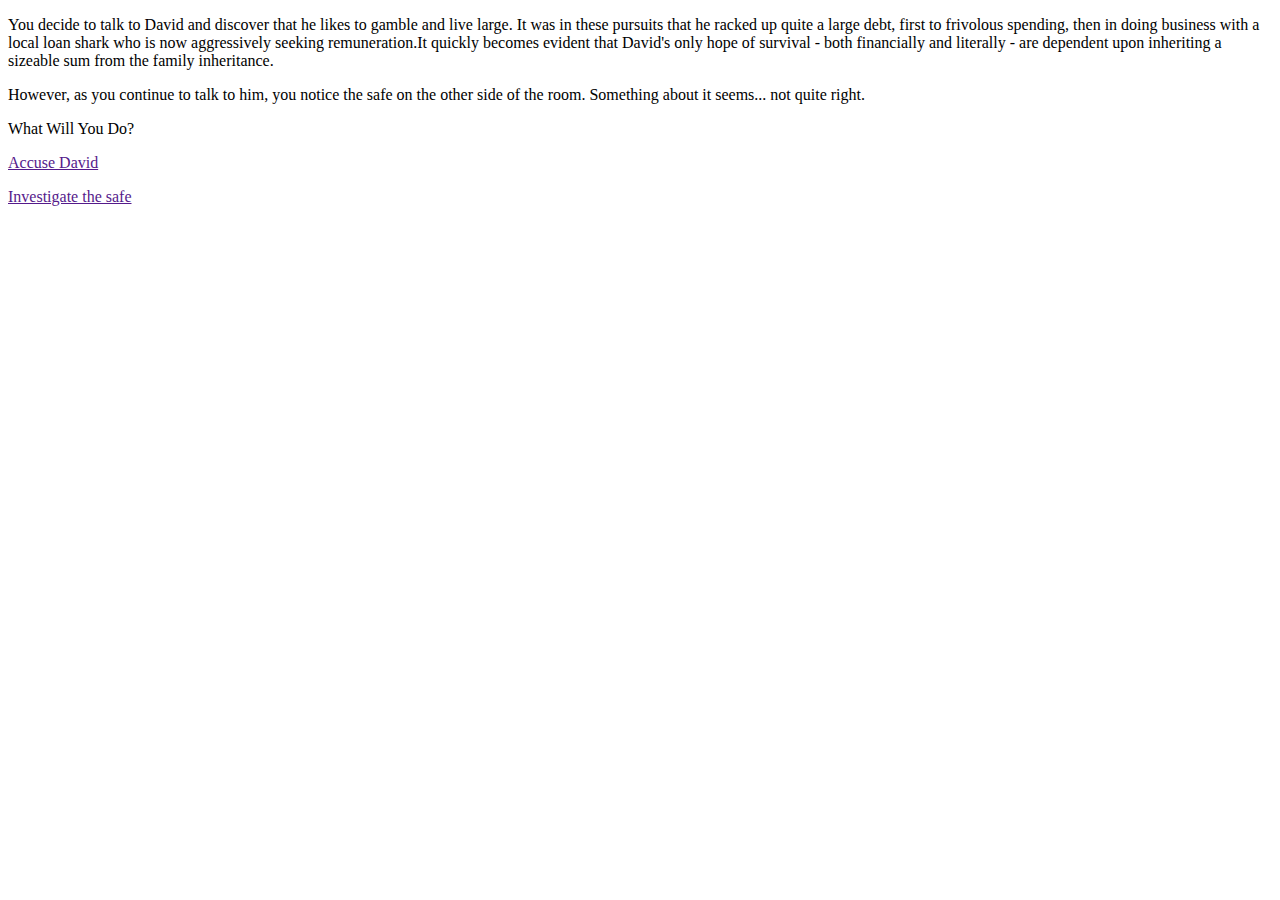
==== David/David.html @ c5d8f7bf "Add files via upload" ====
<!DOCTYPE html>
<html lang="en">
  <head>
    <meta charset="UTF-8" />
    <meta http-equiv="X-UA-Compatible" content="IE=edge" />
    <meta name="viewport" content="width=device-width, initial-scale=1.0" />
    <link rel="stylesheet" href="" />
    <title>David</title>
  </head>
  <body>
    <p>
      You decide to talk to David and discover that he likes to gamble and live
      large. It was in these pursuits that he racked up quite a large debt,
      first to frivolous spending, then in doing business with a local loan
      shark who is now aggressively seeking remuneration.It quickly becomes
      evident that David's only hope of survival - both financially and
      literally - are dependent upon inheriting a sizeable sum from the family
      inheritance.
    </p>
    <p>
      However, as you continue to talk to him, you notice the safe on the other
      side of the room. Something about it seems... not quite right.
    </p>
    <p>What Will You Do?</p>
    <p>
      <a href="">Accuse David</a>
    </p>
    <p>
      <a href="">Investigate the safe</a>
    </p>
  </body>
</html>
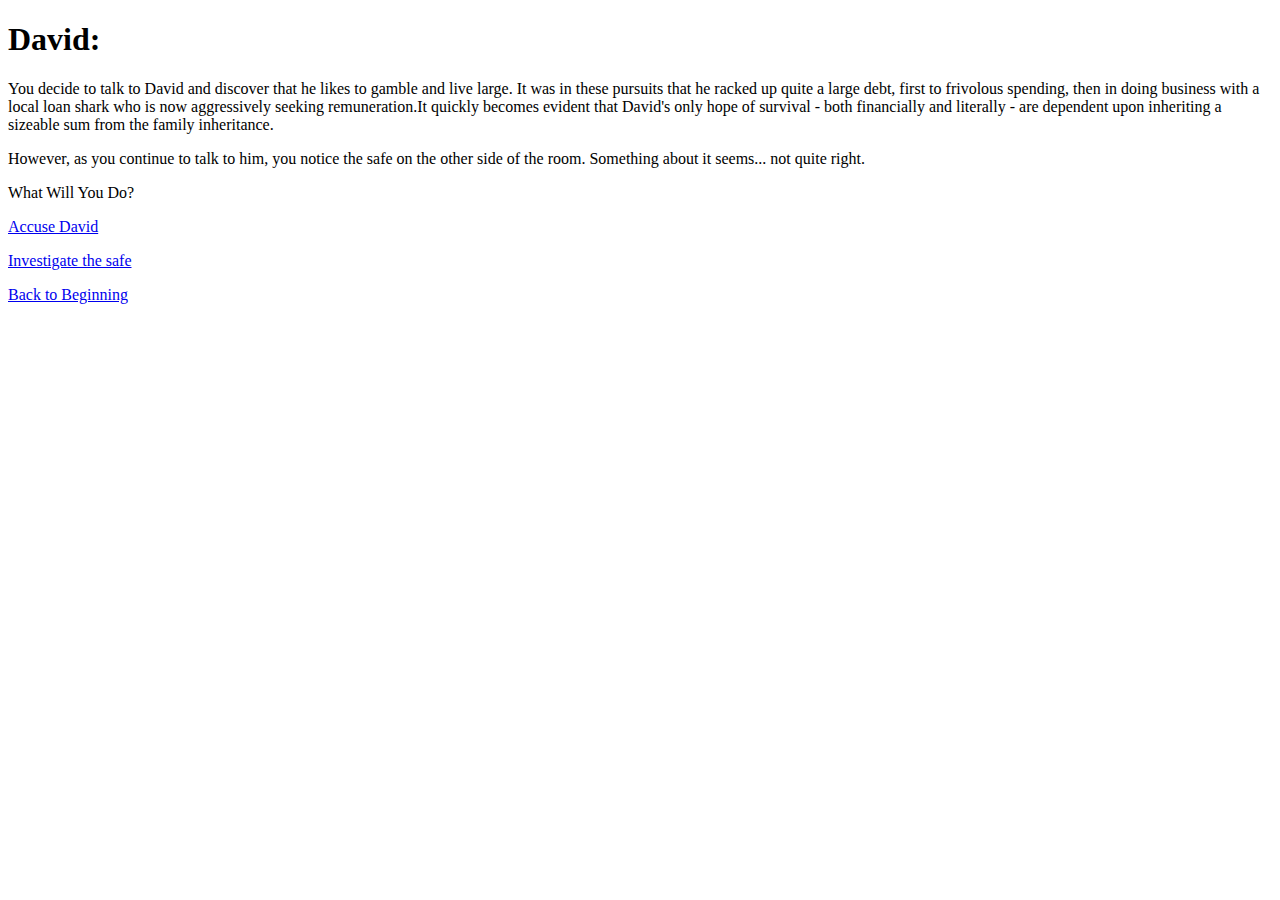
==== commit 6d39e6a9: "links, titles, edit" ====
--- a/David/David.html
+++ b/David/David.html
@@ -4,10 +4,11 @@
     <meta charset="UTF-8" />
     <meta http-equiv="X-UA-Compatible" content="IE=edge" />
     <meta name="viewport" content="width=device-width, initial-scale=1.0" />
-    <link rel="stylesheet" href="" />
+    <link rel="stylesheet" href="/CSS/style.css" />
     <title>David</title>
   </head>
   <body>
+    <h1>David:</h1>
     <p>
       You decide to talk to David and discover that he likes to gamble and live
       large. It was in these pursuits that he racked up quite a large debt,
@@ -23,10 +24,13 @@
     </p>
     <p>What Will You Do?</p>
     <p>
-      <a href="">Accuse David</a>
+      <a href="/Ending1/Ending1.html">Accuse David</a>
     </p>
     <p>
-      <a href="">Investigate the safe</a>
+      <a href="/TheSafe/TheSafe.html">Investigate the safe</a>
     </p>
+    <p>
+      <a href="/index.html">Back to Beginning</a>
+  </p>
   </body>
 </html>
--- a/CSS/style.css
+++ b/CSS/style.css
@@ -0,0 +1,42 @@
+/*Hi feel free to change in any way!*/
+
+
+body
+{
+    font-family: Cambria, Cochin, Georgia, Times, 'Times New Roman', serif;
+}
+
+
+.home-title-box{
+    border:1px solid black;
+}
+
+.home-title{
+    font-family: Cambria, Cochin, Georgia, Times, 'Times New Roman', serif;
+}
+.home-body{
+    border:1px solid black;
+}
+
+.emily-box{
+    border:1px solid grey;
+}
+.emily-title{
+    font-family: Cambria, Cochin, Georgia, Times, 'Times New Roman', serif;
+}
+
+.flee-box{
+    border:1px solid grey;
+}
+.flee-title{
+    font-family: Cambria, Cochin, Georgia, Times, 'Times New Roman', serif;
+}
+
+.argument-box{
+    border:1px solid grey;
+}
+.argument-title{
+    font-family: Cambria, Cochin, Georgia, Times, 'Times New Roman', serif;
+}
+
+
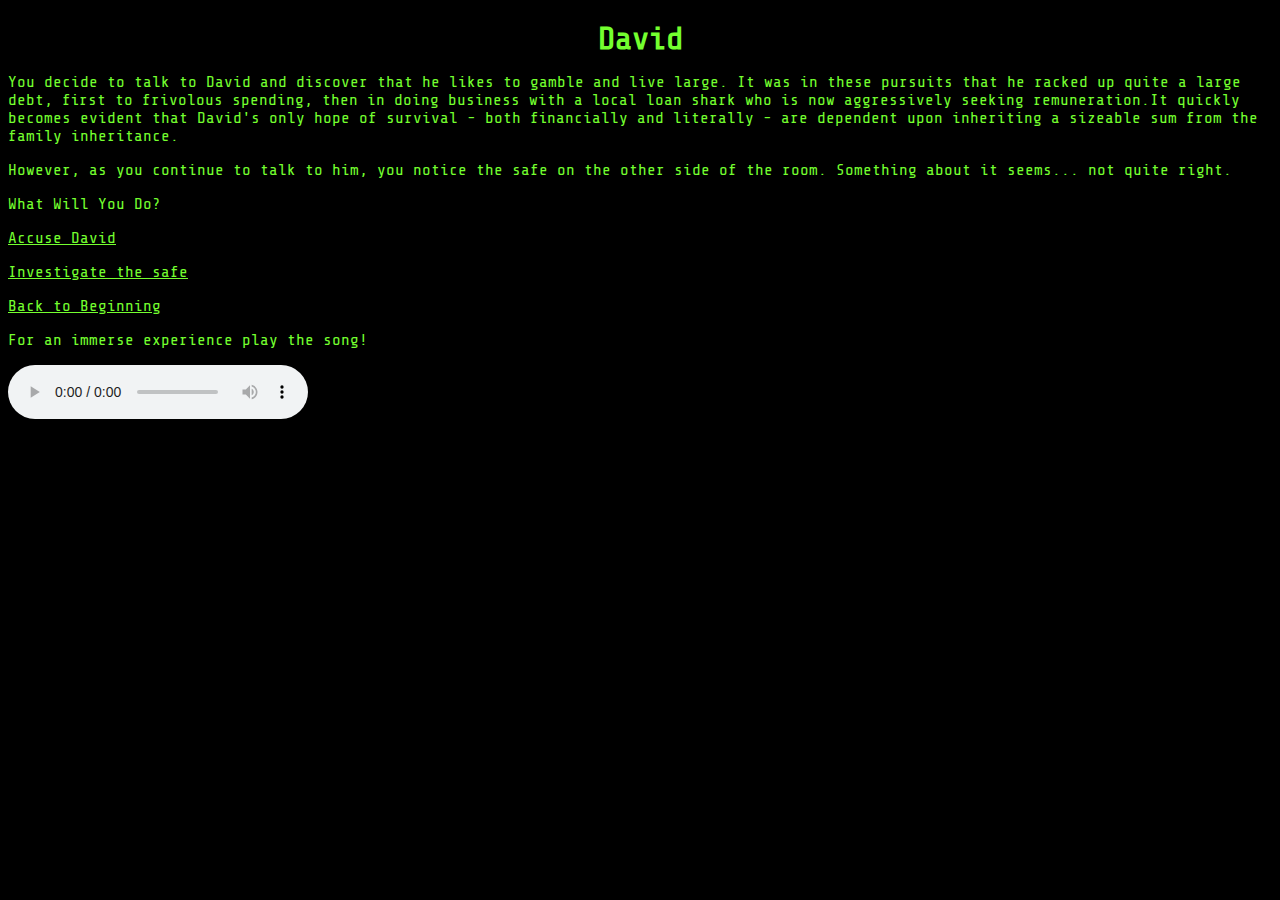
==== commit 7b138d40: "style and music added" ====
--- a/David/David.html
+++ b/David/David.html
@@ -5,10 +5,12 @@
     <meta http-equiv="X-UA-Compatible" content="IE=edge" />
     <meta name="viewport" content="width=device-width, initial-scale=1.0" />
     <link rel="stylesheet" href="/CSS/style.css" />
+    <link rel="preconnect" href="https://fonts.googleapis.com"><link rel="preconnect" href="https://fonts.gstatic.com" crossorigin><link href="https://fonts.googleapis.com/css2?family=Share+Tech+Mono&display=swap" rel="stylesheet">
+    <style> @import url('https://fonts.googleapis.com/css2?family=Share+Tech+Mono&display=swap'); </style>
     <title>David</title>
   </head>
   <body>
-    <h1>David:</h1>
+    <h1 class="title">David</h1>
     <p>
       You decide to talk to David and discover that he likes to gamble and live
       large. It was in these pursuits that he racked up quite a large debt,
@@ -32,5 +34,11 @@
     <p>
       <a href="/index.html">Back to Beginning</a>
   </p>
+
+  <div>
+    <p>For an immerse experience play the song!</p>
+    <audio autoplay controls src="/audio/Nobou - Particles.mp3"></audio>
+</div>
+
   </body>
 </html>
--- a/CSS/style.css
+++ b/CSS/style.css
@@ -3,40 +3,65 @@
 
 body
 {
-    font-family: Cambria, Cochin, Georgia, Times, 'Times New Roman', serif;
+    font-family: 'Share Tech Mono', monospace;
+    color: rgb(116, 255, 47);
+    background-color: rgb(0, 0, 0);
+    
 }
 
 
 .home-title-box{
-    border:1px solid black;
+    border:1px solid rgb(116, 255, 47);;
+    display: flex;
+    justify-content: center;
+    margin-bottom: 10px;
+    
 }
 
 .home-title{
-    font-family: Cambria, Cochin, Georgia, Times, 'Times New Roman', serif;
+    /* font-family: Cambria, Cochin, Georgia, Times, 'Times New Roman', serif; */
+    
 }
 .home-body{
-    border:1px solid black;
+    
 }
 
 .emily-box{
-    border:1px solid grey;
+   
 }
-.emily-title{
-    font-family: Cambria, Cochin, Georgia, Times, 'Times New Roman', serif;
+.title{
+    
+    display: flex;
+    justify-content: center;
+    margin-bottom: 10px;
 }
 
 .flee-box{
     border:1px solid grey;
 }
 .flee-title{
-    font-family: Cambria, Cochin, Georgia, Times, 'Times New Roman', serif;
-}
-
-.argument-box{
-    border:1px solid grey;
-}
-.argument-title{
-    font-family: Cambria, Cochin, Georgia, Times, 'Times New Roman', serif;
+    /* font-family: Cambria, Cochin, Georgia, Times, 'Times New Roman', serif; */
 }
 
 
+
+.myButton
+{
+    color: black;
+}
+
+a:visited, a:link
+{
+    color: rgb(116, 255, 47);
+}
+
+a:hover
+{
+    color: rgb(242, 255, 0);
+}
+
+.myBold
+{
+    font-size: 20px;
+    font-weight: 1000;
+}